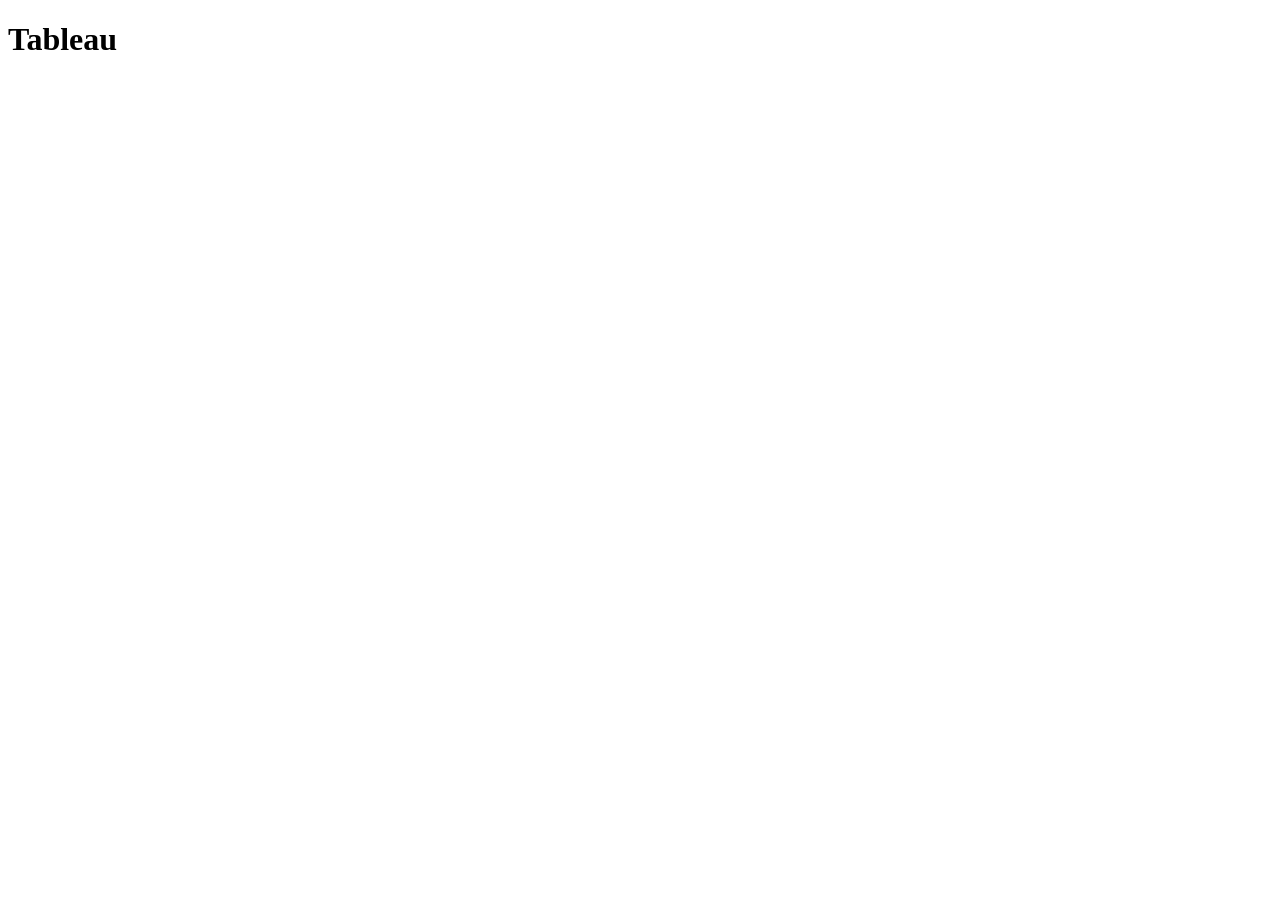
==== scratch.html @ 2182255f "Add files via upload" ====
<!doctype html>
<html lang="en">
  <head>
    <meta charset="UTF-8" />
    <meta name="viewport" content="width=device-width, initial-scale=1.0" />
    <title>Scratch</title>
  </head>
  <body>
    <h1>Tableau</h1>
    
    <div
      class="tableauPlaceholder"
      id="viz1776193500347"
      style="position: relative"
    >
      <noscript
        ><a href="#"
          ><img
            alt="Dashboard 1 "
            src="https:&#47;&#47;public.tableau.com&#47;static&#47;images&#47;LL&#47;LLM_17207785868130&#47;Dashboard1&#47;1_rss.png"
            style="border: none" /></a></noscript
      ><object class="tableauViz" style="display: none">
        <param name="host_url" value="https%3A%2F%2Fpublic.tableau.com%2F" />
        <param name="embed_code_version" value="3" />
        <param name="site_root" value="" />
        <param name="name" value="LLM_17207785868130&#47;Dashboard1" />
        <param name="tabs" value="no" />
        <param name="toolbar" value="yes" />
        <param
          name="static_image"
          value="https:&#47;&#47;public.tableau.com&#47;static&#47;images&#47;LL&#47;LLM_17207785868130&#47;Dashboard1&#47;1.png"
        />
        <param name="animate_transition" value="yes" />
        <param name="display_static_image" value="yes" />
        <param name="display_spinner" value="yes" />
        <param name="display_overlay" value="yes" />
        <param name="display_count" value="yes" />
        <param name="language" value="en-US" />
      </object>
    </div>
    <script type="text/javascript">
      var divElement = document.getElementById("viz1776193500347");
      var vizElement = divElement.getElementsByTagName("object")[0];
      if (divElement.offsetWidth > 800) {
        vizElement.style.width = "1366px";
        vizElement.style.height = "795px";
      } else if (divElement.offsetWidth > 500) {
        vizElement.style.width = "1366px";
        vizElement.style.height = "795px";
      } else {
        vizElement.style.width = "100%";
        vizElement.style.height = "727px";
      }
      var scriptElement = document.createElement("script");
      scriptElement.src =
        "https://public.tableau.com/javascripts/api/viz_v1.js";
      vizElement.parentNode.insertBefore(scriptElement, vizElement);
    </script>
  </body>
</html>
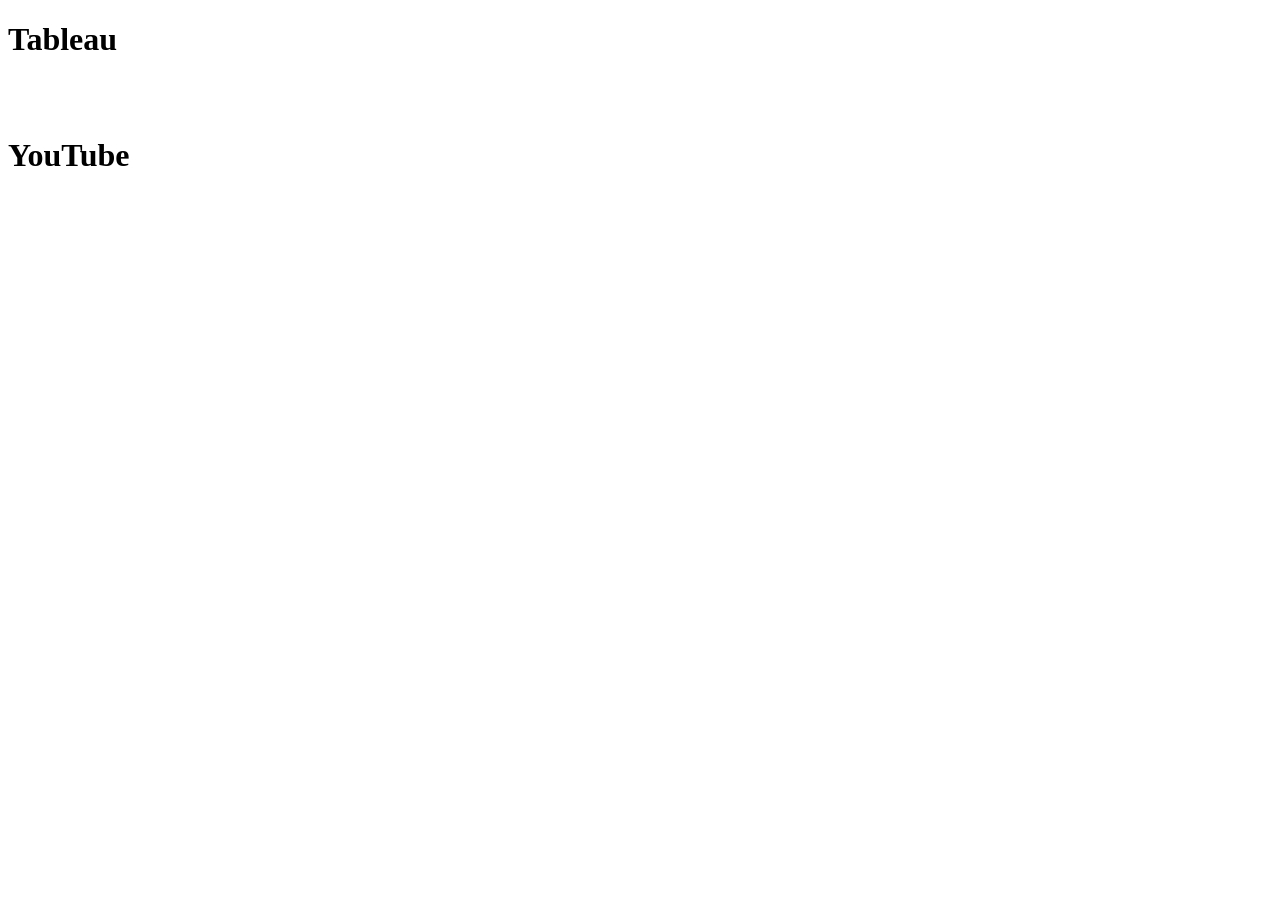
==== commit a6dc743f: "Add files via upload" ====
--- a/scratch.html
+++ b/scratch.html
@@ -7,11 +7,11 @@
   </head>
   <body>
     <h1>Tableau</h1>
-    
-    <div
-      class="tableauPlaceholder"
-      id="viz1776193500347"
-      style="position: relative"
+
+    <div
+      class="tableauPlaceholder"
+      id="viz1776193500347"
+      style="position: relative"
     >
       <noscript
         ><a href="#"
@@ -38,23 +38,44 @@
         <param name="language" value="en-US" />
       </object>
     </div>
-    <script type="text/javascript">
-      var divElement = document.getElementById("viz1776193500347");
-      var vizElement = divElement.getElementsByTagName("object")[0];
-      if (divElement.offsetWidth > 800) {
-        vizElement.style.width = "1366px";
-        vizElement.style.height = "795px";
-      } else if (divElement.offsetWidth > 500) {
-        vizElement.style.width = "1366px";
-        vizElement.style.height = "795px";
-      } else {
-        vizElement.style.width = "100%";
-        vizElement.style.height = "727px";
-      }
-      var scriptElement = document.createElement("script");
-      scriptElement.src =
-        "https://public.tableau.com/javascripts/api/viz_v1.js";
+    <script type="text/javascript">
+      var divElement = document.getElementById("viz1776193500347");
+      var vizElement = divElement.getElementsByTagName("object")[0];
+      if (divElement.offsetWidth > 800) {
+        vizElement.style.width = "1366px";
+        vizElement.style.height = "795px";
+      } else if (divElement.offsetWidth > 500) {
+        vizElement.style.width = "1366px";
+        vizElement.style.height = "795px";
+      } else {
+        vizElement.style.width = "100%";
+        vizElement.style.height = "727px";
+      }
+      var scriptElement = document.createElement("script");
+      scriptElement.src =
+        "https://public.tableau.com/javascripts/api/viz_v1.js";
       vizElement.parentNode.insertBefore(scriptElement, vizElement);
     </script>
+    <br />
+    <br />
+    <h1>YouTube</h1>
+    <iframe
+      width="560"
+      height="315"
+      src="https://www.youtube.com/embed/GFEQEL5LTZM?si=2f4SVM-W0isNKrVT"
+      title="YouTube video player"
+      frameborder="0"
+      allow="
+        accelerometer;
+        autoplay;
+        clipboard-write;
+        encrypted-media;
+        gyroscope;
+        picture-in-picture;
+        web-share;
+      "
+      referrerpolicy="strict-origin-when-cross-origin"
+      allowfullscreen
+    ></iframe>
   </body>
 </html>
